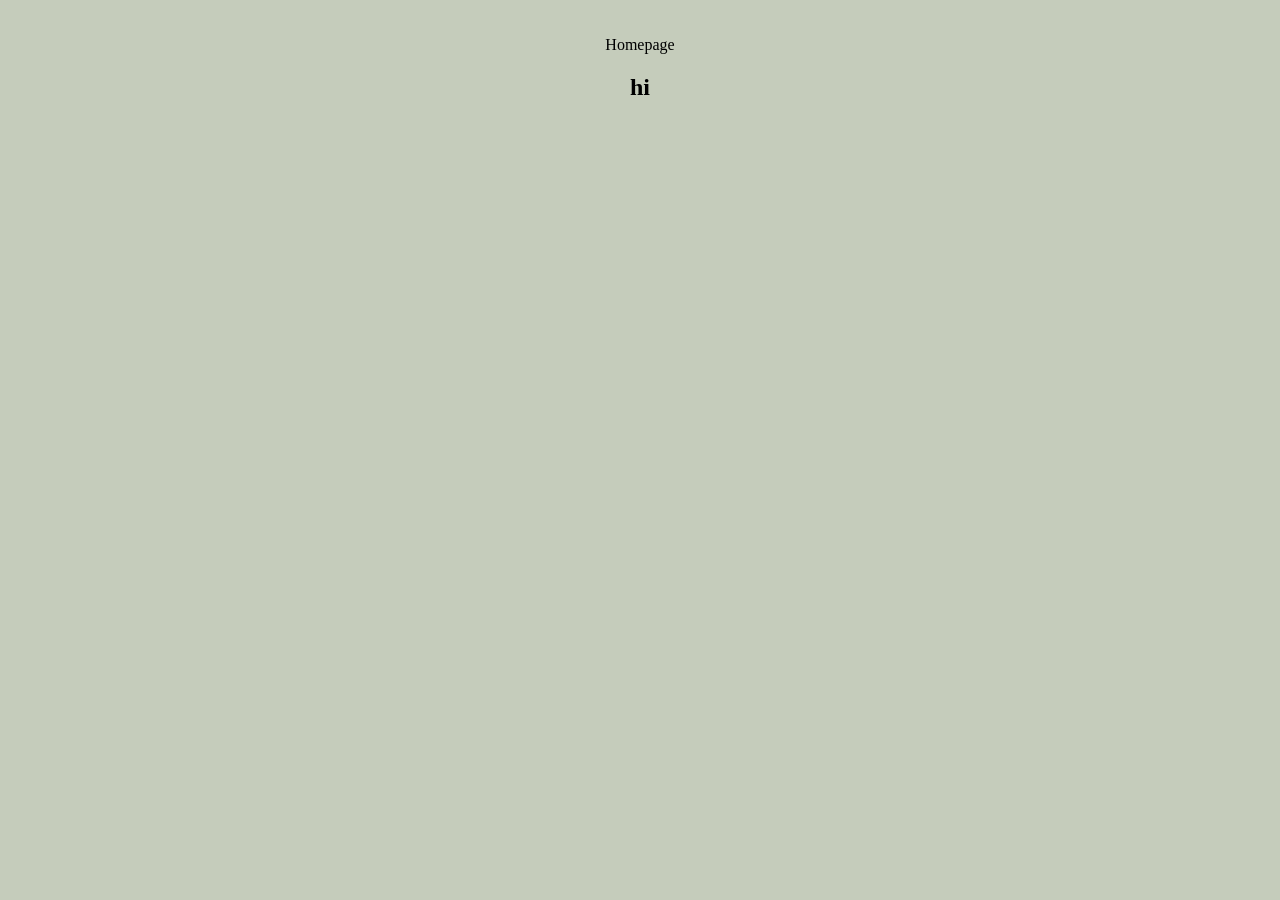
==== project.html @ 96237fc3 "hi" ====
<!DOCTYPE html>
<html lang="en">
<head>
    <meta charset="UTF-8">
    <meta name="viewport" content="width=device-width, initial-scale=1">
    <title>Art Dweller</title>
    
    <link rel="stylesheet" href="./css/style.css">
</head>

<header>
    <nav>
        <ul>
            
            <li><link rel="#index.html" href="index.html">Homepage</li>
        </ul>
    </nav>


    <h2>hi</h2>
</header>
---- css/style.css ----
header {
    background-color:#C5CCBB;
    color: black;
    padding:20px
}

header h1 {
    font-size: 2em;
    text-align:center
}

body {
    font-family: Garmond, serif;
    margin: 0;
    padding: 0;
    background-color:#C5CCBB ;
}

header, footer {
    background-color:#C5CCBB;
    color:black;
    clear: both;
    padding:20px;
    text-align:center
}

nav ul {
    list-style: none;
    padding: 0;
}

nav ul li {
    display:inline;
    margin: 0;
}

main {
    width: %70;
    float: center;
    padding: 20px;
}

aside {
    width: 25%;
    float:right;
    padding: 20px;
    background-color:#C5CCBB;
}

footer {
    clear:both
}

.logo {
    width:150px;
    height:auto;
    float:right
}
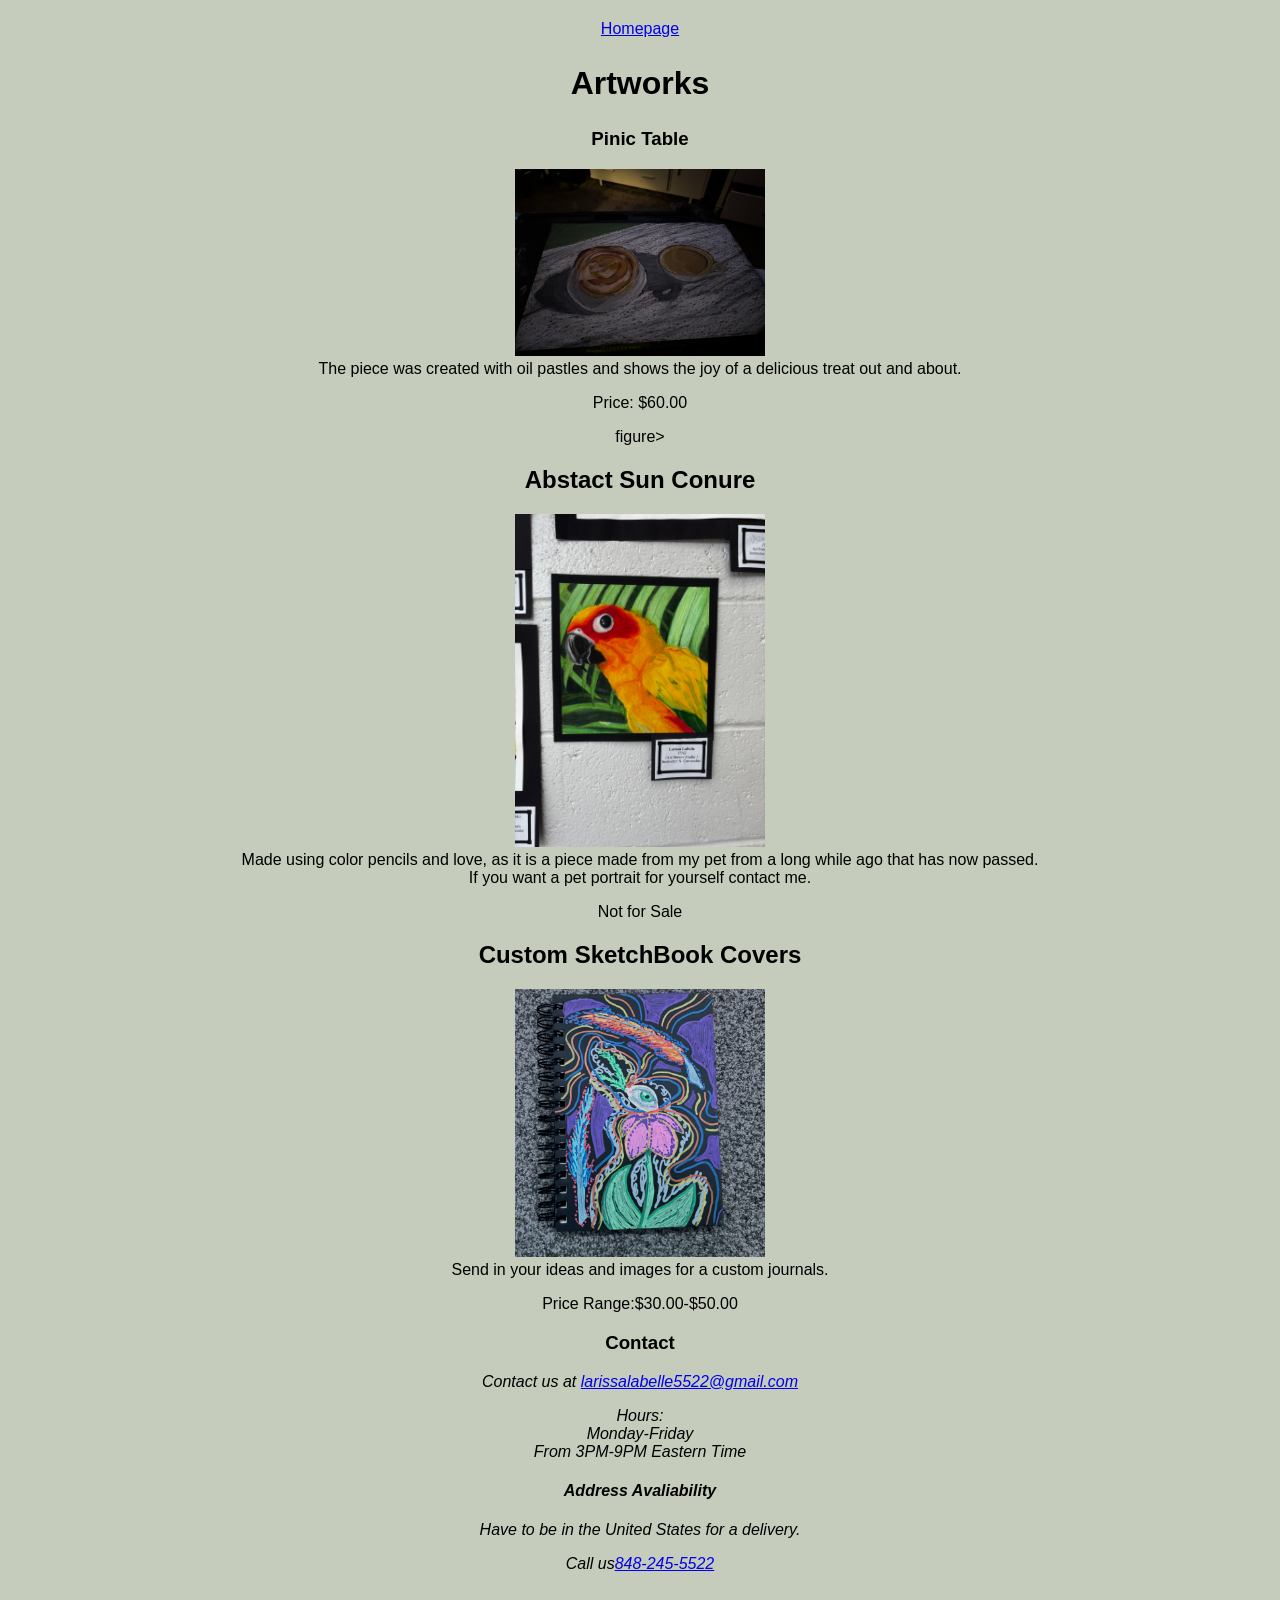
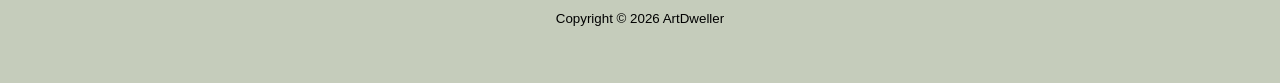
==== commit 116200f2: "brain stew" ====
--- a/project.html
+++ b/project.html
@@ -3,20 +3,74 @@
 <head>
     <meta charset="UTF-8">
     <meta name="viewport" content="width=device-width, initial-scale=1">
-    <title>Art Dweller</title>
+    <title>ArtDweller</title>
     
     <link rel="stylesheet" href="./css/style.css">
 </head>
 
 <header>
-    <nav>
-        <ul>
-            
-            <li><link rel="#index.html" href="index.html">Homepage</li>
-        </ul>
-    </nav>
+    <section>
+            <nav>
+                <a class="card" href="index.html#site-header">Homepage</a>
+            </nav>
+        </div>
+    </section>
+
+    <section class="#artwork">
+        <h1>Artworks</h1>
+        <!-- artworks here -->
+         
+        <h3>Pinic Table</h3>
+        
+         <figure>
+            <img src="./images/IMG_1950.JPG" alt="Pinic Table" style="width: 250px; height;auto">
+            <figcaption>The piece was created with oil pastles and shows the joy of a delicious treat out and about.</figcaption>
+            <p>Price: $60.00</p>
+        </figure>figure>
 
 
-    <h2>hi</h2>
+        <h2>Abstact Sun Conure</h2>
+        
+        <figure>
+            <img src="./images/IMG_5968.JPG" alt="Abstact Sun Conure" style="width:250px; height;auto">
+            <figcaption>Made using color pencils and love, as it is a piece made from my pet from a long while ago that has now passed.<br>
+            If you want a pet portrait for yourself contact me.</figcaption>
+            <p>Not for Sale</p>
+        </figure>
+        
+        <h2>Custom SketchBook Covers</h2>
+        
+        <figure>
+            <img src="./images/VRDH4461.JPG" alt="Custom Journal Cover" style="width:250px; height:auto">
+            <figcaption>Send in your ideas and images for a custom journals.</figcaption>
+            <p>Price Range:$30.00-$50.00</p>
+        </figure>
+   
+        <section class="#contact">
+        
+        <h3>Contact</h3>
+    
+        <address>
+            Contact us at <a href="mailto:larissalabelle5522@gmail.com">larissalabelle5522@gmail.com</a>
+            <p>Hours:<br>
+                Monday-Friday<br>
+                From 3PM-9PM Eastern Time
+            </p>
+            
+            <h4>Address Avaliability</h4>
+                <p>Have to be in the United States for a delivery.</p>
+
+
+        </address>
+
+        <address>
+            Call us<a href="tel:848-245-5522">848-245-5522</a>
+        </address>
+
+    </section>
+
+    <footer>
+        <p><small>Copyright &copy; 2026 ArtDweller</small></p>
+    </footer>
 </header>
 
--- a/css/style.css
+++ b/css/style.css
@@ -1,5 +1,6 @@
 header {
     background-color:#C5CCBB;
+    font-family: 'Montserrat', sans-serif;
     color: black;
     padding:20px
 }
@@ -10,7 +11,7 @@
 }
 
 body {
-    font-family: Garmond, serif;
+    font-family: 'Montserrat', sans-serif;
     margin: 0;
     padding: 0;
     background-color:#C5CCBB ;
@@ -54,6 +55,32 @@
 .logo {
     width:150px;
     height:auto;
-    float:right
+    display:inline
 }
 
+.site-header {
+    align-items:center;
+    padding: 15px 30px;
+    width:100%;
+    box-sizing: border-box
+}
+
+ /* Style link */
+.styled-link {
+    display: inline-block;
+    background-color: #C5CCBB;
+    color: black;
+    padding: 12px 24px;
+    text-decoration: none;
+    border-radius: 8px;
+    font-weight: bold;
+    transition: all 0.3s ease;
+}
+
+/* hover effect */
+.styled-link:hover {
+    background-color: #E8A87C;
+    color: #2D264B;
+    box-shadow: 0 4px 10px rgba(0, 0, 0, 0.2);
+    transform: scale(1.05);
+}
